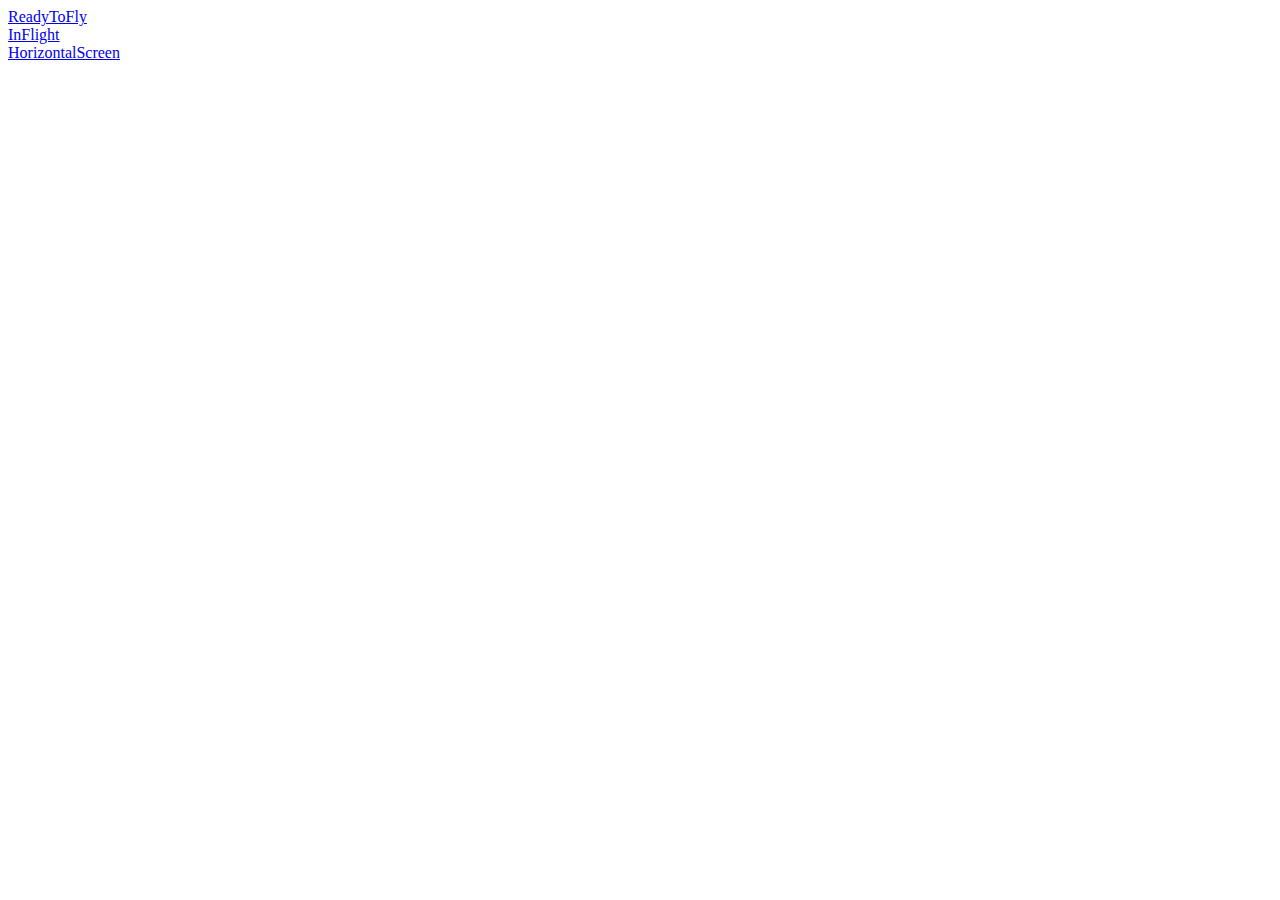
==== index.html @ b3c11a25 "add index" ====
<!DOCTYPE html>
<html lang="en">
<head>
	<meta charset="UTF-8">
	<title>Document</title>
</head>
<body>
	<a href="ReadyToFly.html">ReadyToFly</a><br>
	<a href="InFlight.html">InFlight</a><br>
	<a href="HorizontalScreen.html">HorizontalScreen</a><br>
</body>
</html>
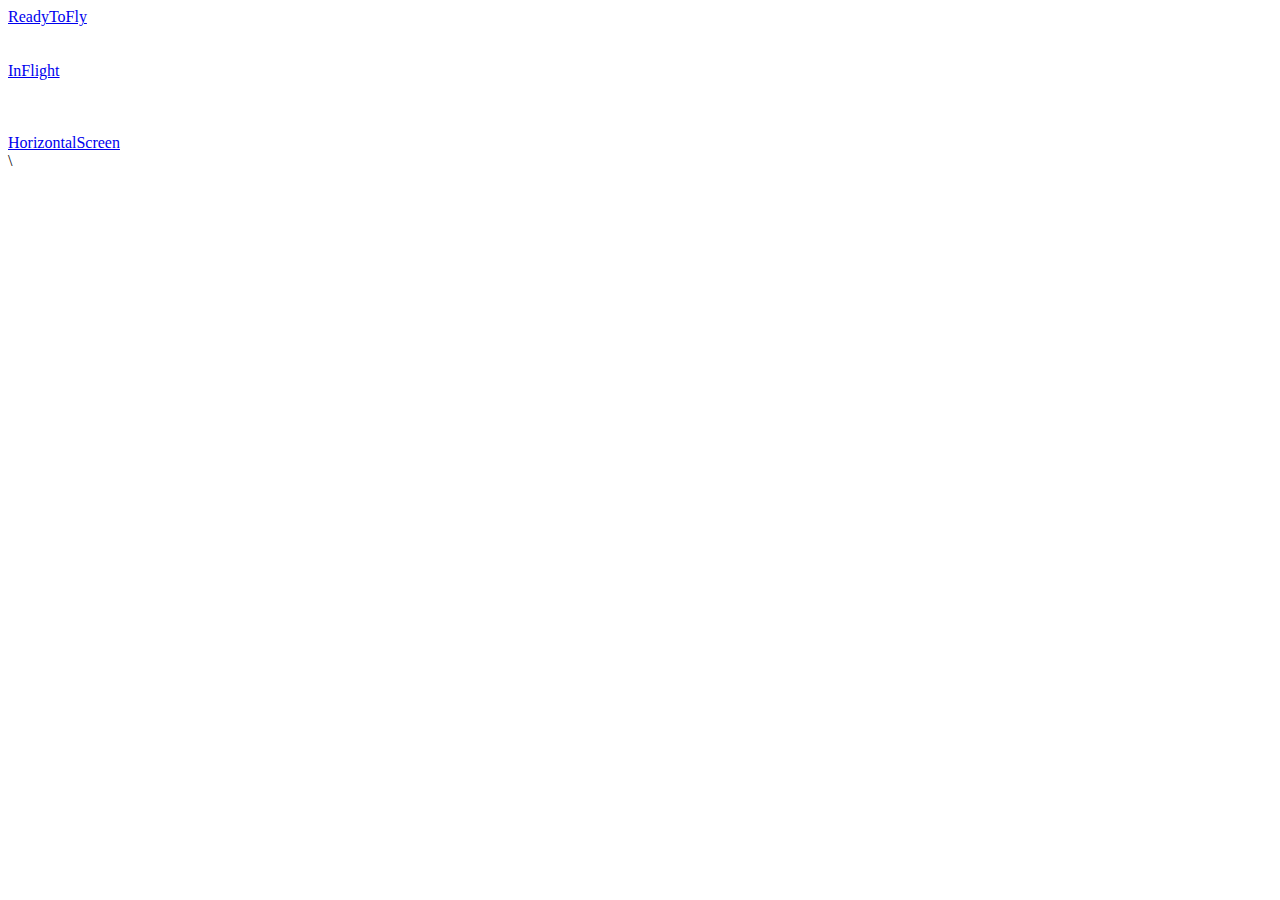
==== commit b1f935fe: "tesst" ====
--- a/index.html
+++ b/index.html
@@ -5,8 +5,14 @@
 	<title>Document</title>
 </head>
 <body>
-	<a href="ReadyToFly.html">ReadyToFly</a><br>
-	<a href="InFlight.html">InFlight</a><br>
-	<a href="HorizontalScreen.html">HorizontalScreen</a><br>
+	<a href="UVA/ReadyToFly.html">ReadyToFly</a>
+	<br><br>
+	<br>
+	<a href="UVA/InFlight.html">InFlight</a><br>
+	<br><br>
+	<br>
+	<a href="UVA/HorizontalScreen.html">HorizontalScreen</a><br>\
+	<br><br>
+	<br>
 </body>
 </html>